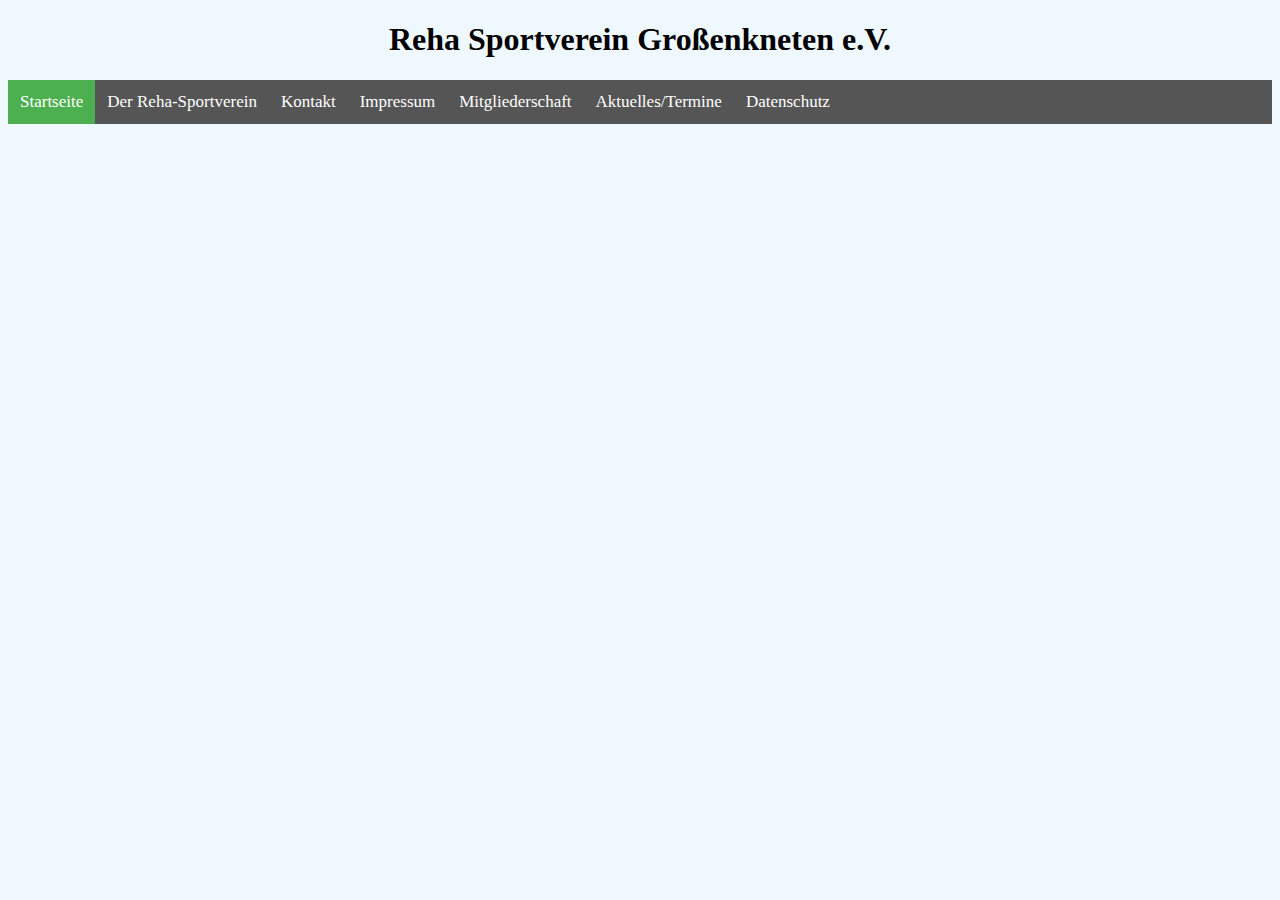
==== struction.html @ 6dfe6c77 "+ images (favicon) + struction.js + stuction.css + struction.html" ====
<!DOCTYPE html>
<html lang="de">
<head>
    <meta charset="UTF-8">
    <title>RSV Großenkneten</title>

    <!-- Load .css -->
    <link rel="stylesheet" href="styles/struction.css"/>

    <!-- Load favicon -->
    <link rel="shortcut icon" href="./images/favicon.png"/>

    <!-- Load an icon library -->
    <link rel="stylesheet" href="https://cdnjs.cloudflare.com/ajax/libs/font-awesome/4.7.0/css/font-awesome.min.css">
</head>
<body>
<h1>Reha Sportverein Großenkneten e.V.</h1>

<div class="navbar" id="myNavbar">
    <a class="active" href="#"><i class=""></i>Startseite</a>
    <a href="#"><i class=""></i>Der Reha-Sportverein</a>
    <a href="#"><i class=""></i>Kontakt</a>
    <a href="#"><i class=""></i>Impressum</a>
    <a href="#"><i class=""></i>Mitgliederschaft</a>
    <a href="#"><i class=""></i>Aktuelles/Termine</a>
    <a href="#"><i class=""></i>Datenschutz</a>
    <a href="javascript:void(0);" class="icon" onclick="myFunction()">
        <i class="fa fa-bars"></i>
    </a>
</div>

</body>
</html>
---- styles/struction.css ----
body {
    text-align: center;
    background-color: #f0f8ff;
}

.navbar {
    width: 100%;
    background-color: #555;
    overflow: auto;
}

.navbar a {
    float: left;
    display: block;
    text-align: center;
    padding: 12px;
    color: white;
    text-decoration: none;
    font-size: 17px;
}

.navbar a:hover {
    background-color: #000;
}

.active {
    background-color: #4CAF50;
}

.navbar .icon {
    display: none;
}




/* When the screen is less than 600 pixels wide, hide all links, except for the first one ("Home"). Show the link that
contains should open and close the navbar (.icon) */
@media screen and (max-width: 600px) {
    .navbar a:not(:first-child) {
        display: none;
    }

    .navbar a.icon {
        float: right;
        display: block;
    }
}

/* The "responsive" class is added to the navbar with JavaScript when the user clicks on the icon. This class makes the
navbar look good on small screens (display the links vertically instead of horizontally) */
@media screen and (max-width: 600px) {
    .navbar.responsive {
        position: relative;
    }

    .navbar.responsive a.icon {
        position: absolute;
        right: 0;
        top: 0;
    }

    .navbar.responsive a {
        float: none;
        display: block;
        text-align: left;
    }
}
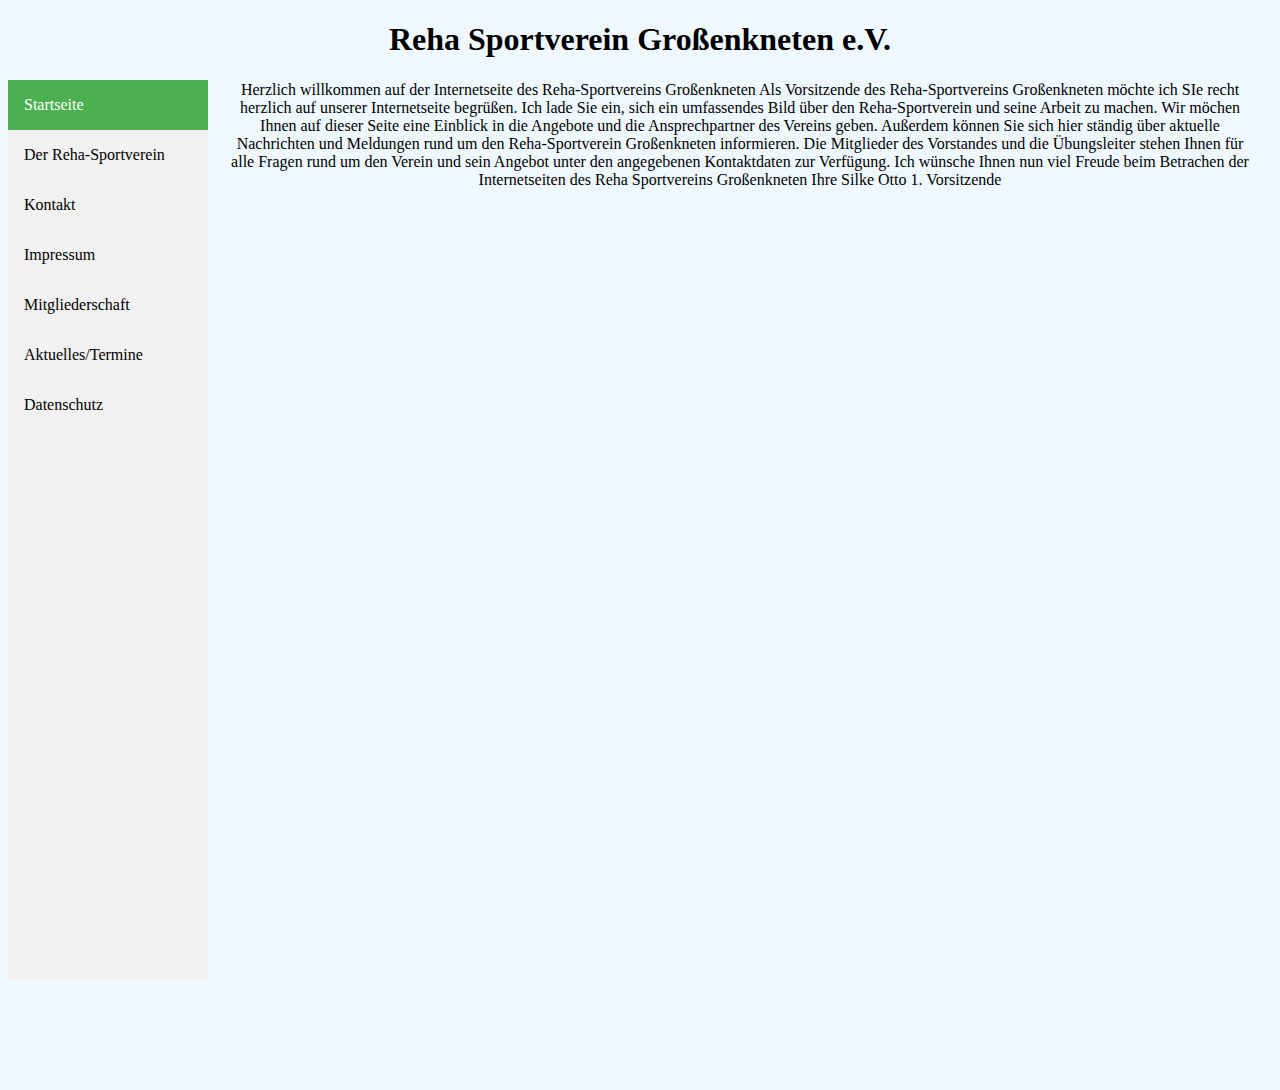
==== commit a710b740: "~ stuction.css  ~ struction.html" ====
--- a/struction.html
+++ b/struction.html
@@ -10,24 +10,35 @@
     <!-- Load favicon -->
     <link rel="shortcut icon" href="./images/favicon.png"/>
 
-    <!-- Load an icon library -->
+    <!-- fontawesome.com -->
     <link rel="stylesheet" href="https://cdnjs.cloudflare.com/ajax/libs/font-awesome/4.7.0/css/font-awesome.min.css">
 </head>
+
 <body>
 <h1>Reha Sportverein Großenkneten e.V.</h1>
 
-<div class="navbar" id="myNavbar">
-    <a class="active" href="#"><i class=""></i>Startseite</a>
-    <a href="#"><i class=""></i>Der Reha-Sportverein</a>
-    <a href="#"><i class=""></i>Kontakt</a>
-    <a href="#"><i class=""></i>Impressum</a>
-    <a href="#"><i class=""></i>Mitgliederschaft</a>
-    <a href="#"><i class=""></i>Aktuelles/Termine</a>
-    <a href="#"><i class=""></i>Datenschutz</a>
-    <a href="javascript:void(0);" class="icon" onclick="myFunction()">
-        <i class="fa fa-bars"></i>
-    </a>
+<div class="sidebar">
+    <a class="active" href="#"><i class=""></i> Startseite</a>
+    <a href="#"><i class=""></i> Der Reha-Sportverein</a>
+    <a href="#"><i class=""></i> Kontakt</a>
+    <a href="#"><i class=""></i> Impressum</a>
+    <a href="#"><i class=""></i> Mitgliederschaft</a>
+    <a href="#"><i class=""></i> Aktuelles/Termine</a>
+    <a href="#"><i class=""></i> Datenschutz</a>
 </div>
 
+<!-- Page content -->
+<div class="content">
+    Herzlich willkommen auf der Internetseite des Reha-Sportvereins Großenkneten
+    Als Vorsitzende des Reha-Sportvereins Großenkneten möchte ich SIe recht herzlich auf unserer Internetseite begrüßen.
+    Ich lade Sie ein, sich ein umfassendes Bild über den Reha-Sportverein und seine Arbeit zu machen. Wir möchen Ihnen
+    auf dieser Seite eine Einblick in die Angebote und die Ansprechpartner des Vereins geben. Außerdem können Sie sich
+    hier ständig über aktuelle Nachrichten und Meldungen rund um den Reha-Sportverein Großenkneten informieren. Die
+    Mitglieder des Vorstandes und die Übungsleiter stehen Ihnen für alle Fragen rund um den Verein und sein Angebot
+    unter den angegebenen Kontaktdaten zur Verfügung.
+    Ich wünsche Ihnen nun viel Freude beim Betrachen der Internetseiten des Reha Sportvereins Großenkneten
+    Ihre Silke Otto
+    1. Vorsitzende
+</div>
 </body>
 </html>--- a/styles/struction.css
+++ b/styles/struction.css
@@ -3,66 +3,53 @@
     background-color: #f0f8ff;
 }
 
-.navbar {
-    width: 100%;
-    background-color: #555;
+.sidebar {
+    text-align: left;
+    margin: 0;
+    padding: 0;
+    width: 200px;
+    background-color: #f1f1f1;
+    position: fixed;
+    height: 100%;
     overflow: auto;
 }
 
-.navbar a {
-    float: left;
+.sidebar a {
     display: block;
-    text-align: center;
-    padding: 12px;
-    color: white;
+    color: black;
+    padding: 16px;
     text-decoration: none;
-    font-size: 17px;
 }
 
-.navbar a:hover {
-    background-color: #000;
+.sidebar a.active {
+    background-color: #4CAF50;
+    color: white;
 }
 
-.active {
-    background-color: #4CAF50;
+.sidebar a:hover:not(.active) {
+    background-color: #555;
+    color: white;
 }
 
-.navbar .icon {
-    display: none;
+div.content {
+    margin-left: 200px;
+    padding: 1px 16px;
+    height: 1000px;
 }
 
-
-
-
-/* When the screen is less than 600 pixels wide, hide all links, except for the first one ("Home"). Show the link that
-contains should open and close the navbar (.icon) */
-@media screen and (max-width: 600px) {
-    .navbar a:not(:first-child) {
-        display: none;
+@media screen and (max-width: 700px) {
+    .sidebar {
+        width: 100%;
+        height: auto;
+        position: relative;
     }
-
-    .navbar a.icon {
-        float: right;
-        display: block;
-    }
+    .sidebar a {float: left;}
+    div.content {margin-left: 0;}
 }
 
-/* The "responsive" class is added to the navbar with JavaScript when the user clicks on the icon. This class makes the
-navbar look good on small screens (display the links vertically instead of horizontally) */
-@media screen and (max-width: 600px) {
-    .navbar.responsive {
-        position: relative;
-    }
-
-    .navbar.responsive a.icon {
-        position: absolute;
-        right: 0;
-        top: 0;
-    }
-
-    .navbar.responsive a {
+@media screen and (max-width: 400px) {
+    .sidebar a {
+        text-align: center;
         float: none;
-        display: block;
-        text-align: left;
     }
 }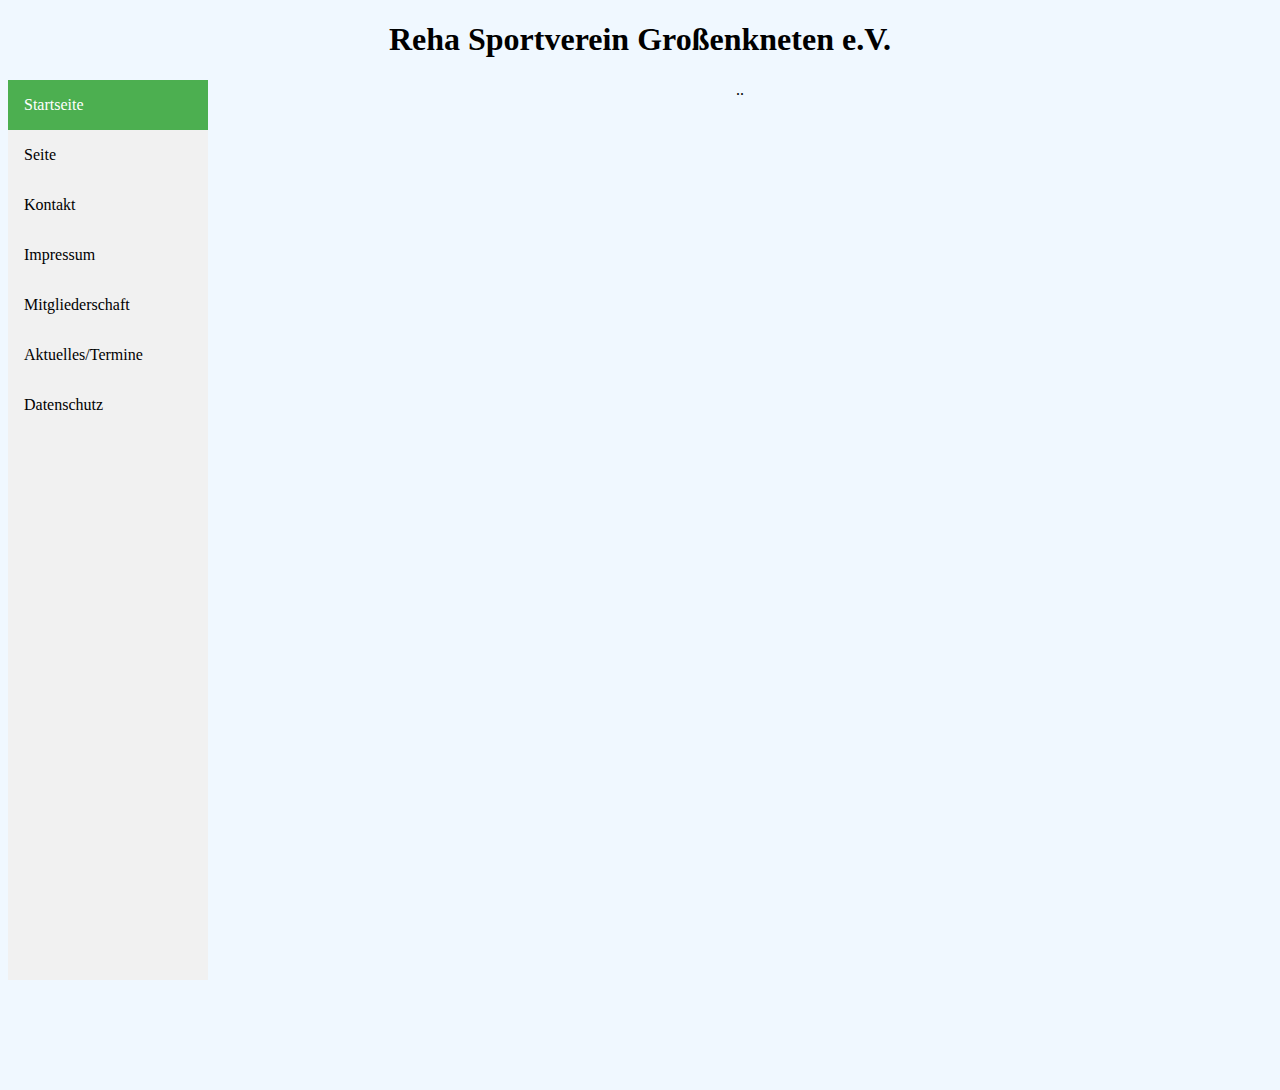
==== commit 37ce7cd5: "~ struction.html deleting text" ====
--- a/struction.html
+++ b/struction.html
@@ -2,7 +2,7 @@
 <html lang="de">
 <head>
     <meta charset="UTF-8">
-    <title>RSV Großenkneten</title>
+    <title>Seite</title>
 
     <!-- Load .css -->
     <link rel="stylesheet" href="styles/struction.css"/>
@@ -19,7 +19,7 @@
 
 <div class="sidebar">
     <a class="active" href="#"><i class=""></i> Startseite</a>
-    <a href="#"><i class=""></i> Der Reha-Sportverein</a>
+    <a href="#"><i class=""></i> Seite</a>
     <a href="#"><i class=""></i> Kontakt</a>
     <a href="#"><i class=""></i> Impressum</a>
     <a href="#"><i class=""></i> Mitgliederschaft</a>
@@ -29,16 +29,7 @@
 
 <!-- Page content -->
 <div class="content">
-    Herzlich willkommen auf der Internetseite des Reha-Sportvereins Großenkneten
-    Als Vorsitzende des Reha-Sportvereins Großenkneten möchte ich SIe recht herzlich auf unserer Internetseite begrüßen.
-    Ich lade Sie ein, sich ein umfassendes Bild über den Reha-Sportverein und seine Arbeit zu machen. Wir möchen Ihnen
-    auf dieser Seite eine Einblick in die Angebote und die Ansprechpartner des Vereins geben. Außerdem können Sie sich
-    hier ständig über aktuelle Nachrichten und Meldungen rund um den Reha-Sportverein Großenkneten informieren. Die
-    Mitglieder des Vorstandes und die Übungsleiter stehen Ihnen für alle Fragen rund um den Verein und sein Angebot
-    unter den angegebenen Kontaktdaten zur Verfügung.
-    Ich wünsche Ihnen nun viel Freude beim Betrachen der Internetseiten des Reha Sportvereins Großenkneten
-    Ihre Silke Otto
-    1. Vorsitzende
+    ..
 </div>
 </body>
 </html>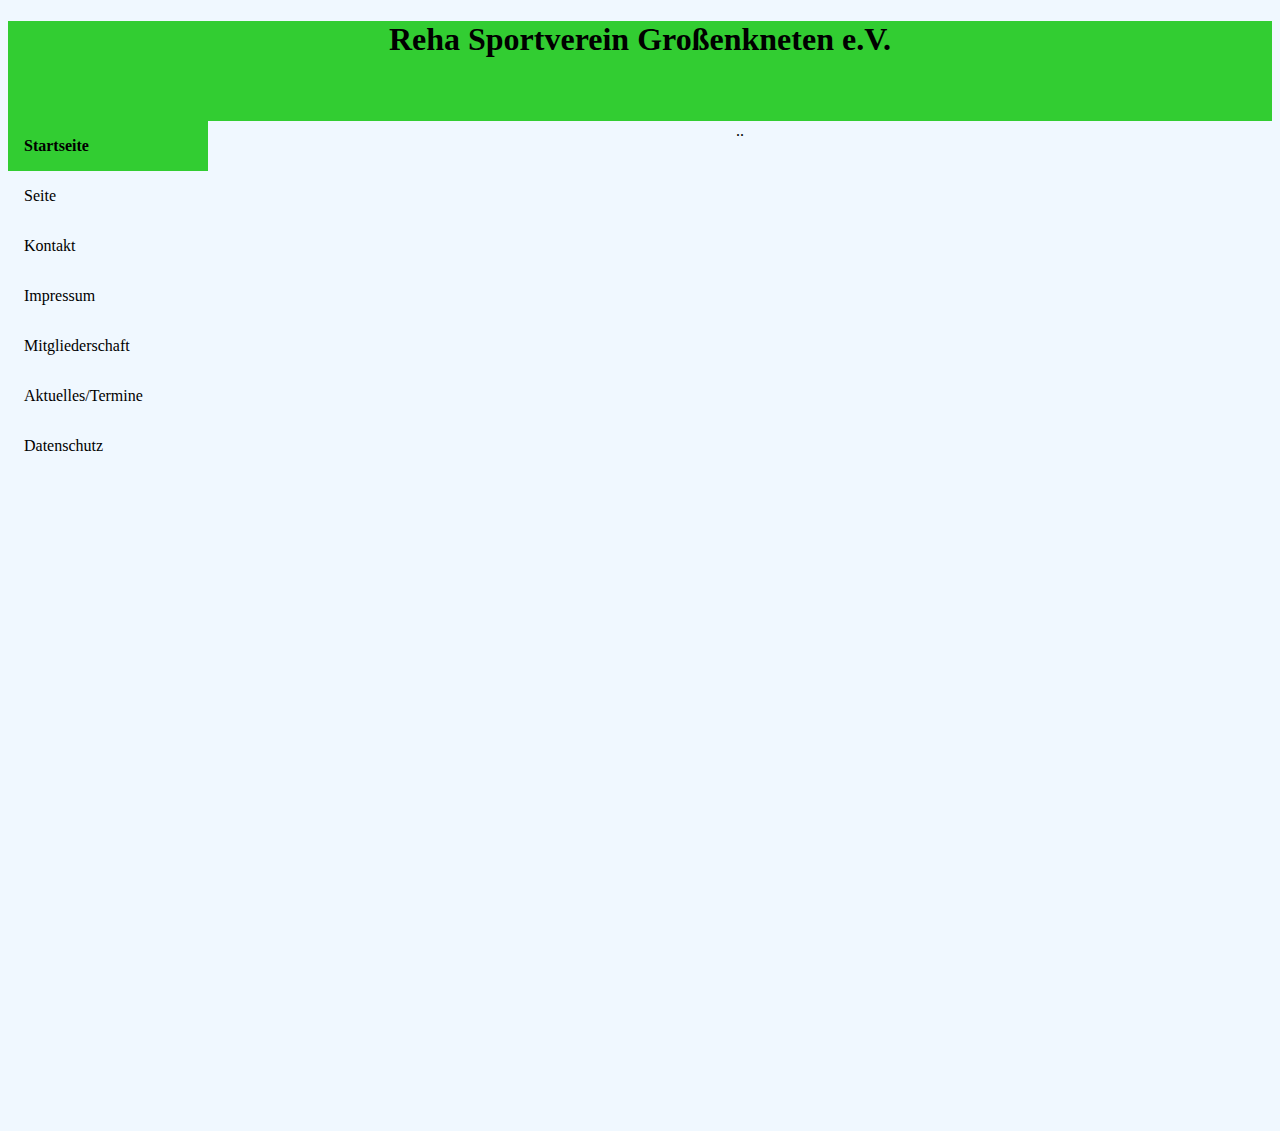
==== commit 999f5695: "~ struction.css -> + banner" ====
--- a/struction.html
+++ b/struction.html
@@ -2,7 +2,7 @@
 <html lang="de">
 <head>
     <meta charset="UTF-8">
-    <title>Seite</title>
+    <title> Seite </title>
 
     <!-- Load .css -->
     <link rel="stylesheet" href="styles/struction.css"/>
@@ -15,7 +15,9 @@
 </head>
 
 <body>
-<h1>Reha Sportverein Großenkneten e.V.</h1>
+<header class="main-header" role="banner">
+    <h1> Reha Sportverein Großenkneten e.V.</h1>
+</header>
 
 <div class="sidebar">
     <a class="active" href="#"><i class=""></i> Startseite</a>
@@ -31,5 +33,6 @@
 <div class="content">
     ..
 </div>
+
 </body>
 </html>--- a/styles/struction.css
+++ b/styles/struction.css
@@ -1,6 +1,12 @@
 body {
     text-align: center;
     background-color: #f0f8ff;
+}
+
+.main-header {
+    background-color: #32CD32;
+    text-align: center;
+    height: 100px;
 }
 
 .sidebar {
@@ -8,7 +14,7 @@
     margin: 0;
     padding: 0;
     width: 200px;
-    background-color: #f1f1f1;
+    background-color: #f0f8ff;
     position: fixed;
     height: 100%;
     overflow: auto;
@@ -22,13 +28,14 @@
 }
 
 .sidebar a.active {
-    background-color: #4CAF50;
-    color: white;
+    background-color: #32CD32;
+    color: #000000;
+    font-weight: bold;
 }
 
 .sidebar a:hover:not(.active) {
-    background-color: #555;
-    color: white;
+    background-color: #727272;
+    color: #f0f8ff;
 }
 
 div.content {
